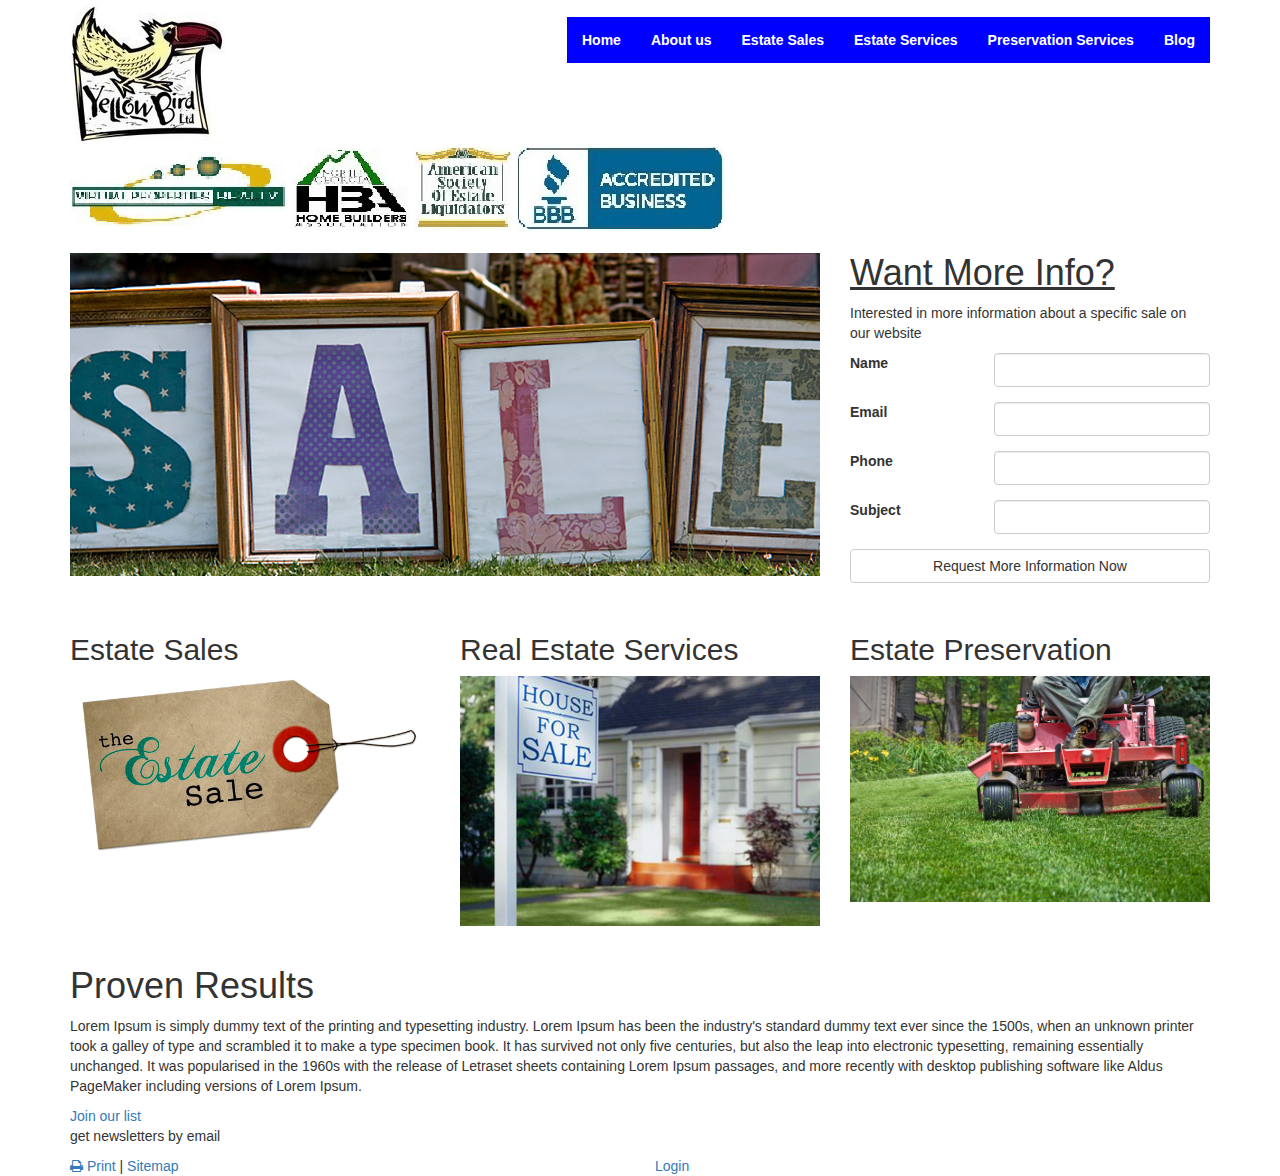
==== yellowbird/index.html @ 06b20eb2 "yellowbird's initial files added" ====
<!DOCTYPE html>
<html>
    <head>
        <title>title</title>
        <meta charset="UTF-8">
        <meta name="viewport" content="width=device-width, initial-scale=1.0">
        
        <link rel="stylesheet" href="//maxcdn.bootstrapcdn.com/font-awesome/4.3.0/css/font-awesome.min.css">
        <link rel="stylesheet" href="//maxcdn.bootstrapcdn.com/bootstrap/3.3.2/css/bootstrap.min.css">
        <script src="https://ajax.googleapis.com/ajax/libs/jquery/1.11.1/jquery.min.js"></script>
        <script src="https://maxcdn.bootstrapcdn.com/bootstrap/3.3.2/js/bootstrap.min.js"></script>
        
        <link rel="stylesheet" href="css/style.css" type="text/css"/>
       
    </head>
    <body>
        <header>
            <div class="container">
                <div class="row">
                    <div class="col-lg-2">
                        <img src="images/logo.png" alt="logo-yellowbird"/>
                    </div>
                    <div class="col-lg-10 top-menu1 ">
                        <ul class="pull-right">
                            <li><a href="#">Home</a></li>
                            <li><a href="#">About us</a></li>
                            
                            <li><a href="#">Estate Sales</a></li>
                            <li><a href="#">Estate Services</a></li>
                            <li><a href="#">Preservation Services</a></li>
                            <li><a href="#">Blog</a></li>
                        </ul>
                    </div>
                </div>
            </div>

            <div class="container">
                <div class="row ">
                    <div class="col-lg-12">
                        <img src="images/logo1.png" alt="logo1"/>
                        <img src="images/logo2.png" alt="logo2"/>
                        <img src="images/logo3.png" alt="logo3"/>
                        <img src="images/logo4.png" alt="logo4"/>
                    </div>
                </div>
            </div>
        </header>
        
        <div class="container">
            <div class="row section1">
                <div class="col-lg-8">
                    <img src="images/Sale-Mark2.jpg" alt="registration-left"/>
                </div>
                <div class="col-lg-4">
                    <h1 class="form_h1">Want More Info?</h1>
                    <p>Interested in more information about a specific sale on our website</p>
                    <form>
                        
                        <div class="form-group">
                            
                              
                          <label for="name">Name</label>
                          <input type="text" class="form-control" id="InputName" placeholder="" name="name">
                        </div>
                        
                        <div class="form-group">
                          <label for="InputEmail1">Email </label>
                          <input type="email" class="form-control" id="InputEmail1" placeholder="" name="email">
                        </div>
                        
                        <div class="form-group">
                          <label for="phone">Phone</label>
                          <input type="text" class="form-control" id="InputPhone" placeholder="" name="phone">
                        </div>
                        
                        <div class="form-group">
                          <label for="InputSubject">Subject</label>
                          <input type="text" class="form-control" id="InputSubject" placeholder="" name="subject">
                        </div>
                        
                        
                        <button type="submit" class="btn btn-default submit-form1">Request More Information Now</button>
                    </form>
                </div>
            </div>
        </div>
        
        <div class="container">
            <div class="row section2">
                <div class="col-lg-4">
                    <h2>Estate Sales</h2>
                    <img src="images/Estate-Sale-Tag.jpg" alt="estate sales"/>
                </div>
                <div class="col-lg-4">
                    <h2>Real Estate Services</h2>
                    <img src="images/For-Sale.jpg" alt="estate sales"/>
                </div>
                <div class="col-lg-4">
                    <h2>Estate Preservation</h2>
                    <img src="images/Lawn.jpg" alt="estate sales"/>
                </div>
            </div>
        </div>
        
        <div class="container">
            <div class="row section3">
                <div class="col-lg-12">
                    <h1>Proven Results</h1>
                    <p>Lorem Ipsum is simply dummy text of the printing and typesetting industry. 
                        Lorem Ipsum has been the industry's standard dummy text ever since the 1500s, 
                        when an unknown printer took a galley of type and scrambled it to make a type specimen book. 
                        It has survived not only five centuries, but also the leap into electronic typesetting, remaining essentially unchanged. 
                        It was popularised in the 1960s with the release of Letraset sheets containing Lorem Ipsum passages, 
                        and more recently with desktop publishing software like Aldus PageMaker including versions of Lorem Ipsum.</p>
                </div>
                
                <div class="col-lg-12">
                    <a href="#">Join our list</a>
                    <p>get newsletters by email</p>
                </div>
            </div>
        </div>
        
        <footer>
            <div class="container">
                <div class="row">
                    <div class="col-lg-6">
                        <a href="#"><i class="fa fa-print"></i> Print</a> | <a href="#">Sitemap</a>
                    </div>
                    
                    <div class="col-lg-6">
                        <a href="#">Login</a>
                    </div>
                </div>
            </div>
        </footer>
    </body>
</html>
---- yellowbird/css/style.css ----
.top-menu1{
    padding-top: 20px;
}

.top-menu1 ul{  
  display: inline-flex;
  list-style: outside none none;
  padding-top: 10px;
}

.top-menu1 ul li a{  
    padding: 15px;
    background: blue;
    font-weight: bold;
    color: #fff;
}

.top-menu1 ul li a:hover{  
    color: #000;
    background: #fff;
    text-decoration: none;
}

.section1{
    padding-top: 20px;
}

.section1 img{
    width:100%;
}

label{
    float:left;
    width:40%;
}

.form-control{
    width:60%;
}

.form_h1{
   margin-top: 0px; 
   text-decoration: underline;
}

.submit-form1{
    width:100%;
}

.section2{
    padding-top: 30px;
}

.section2 img{
    width:100%;
}

.section3{
    padding-top: 20px;         
}
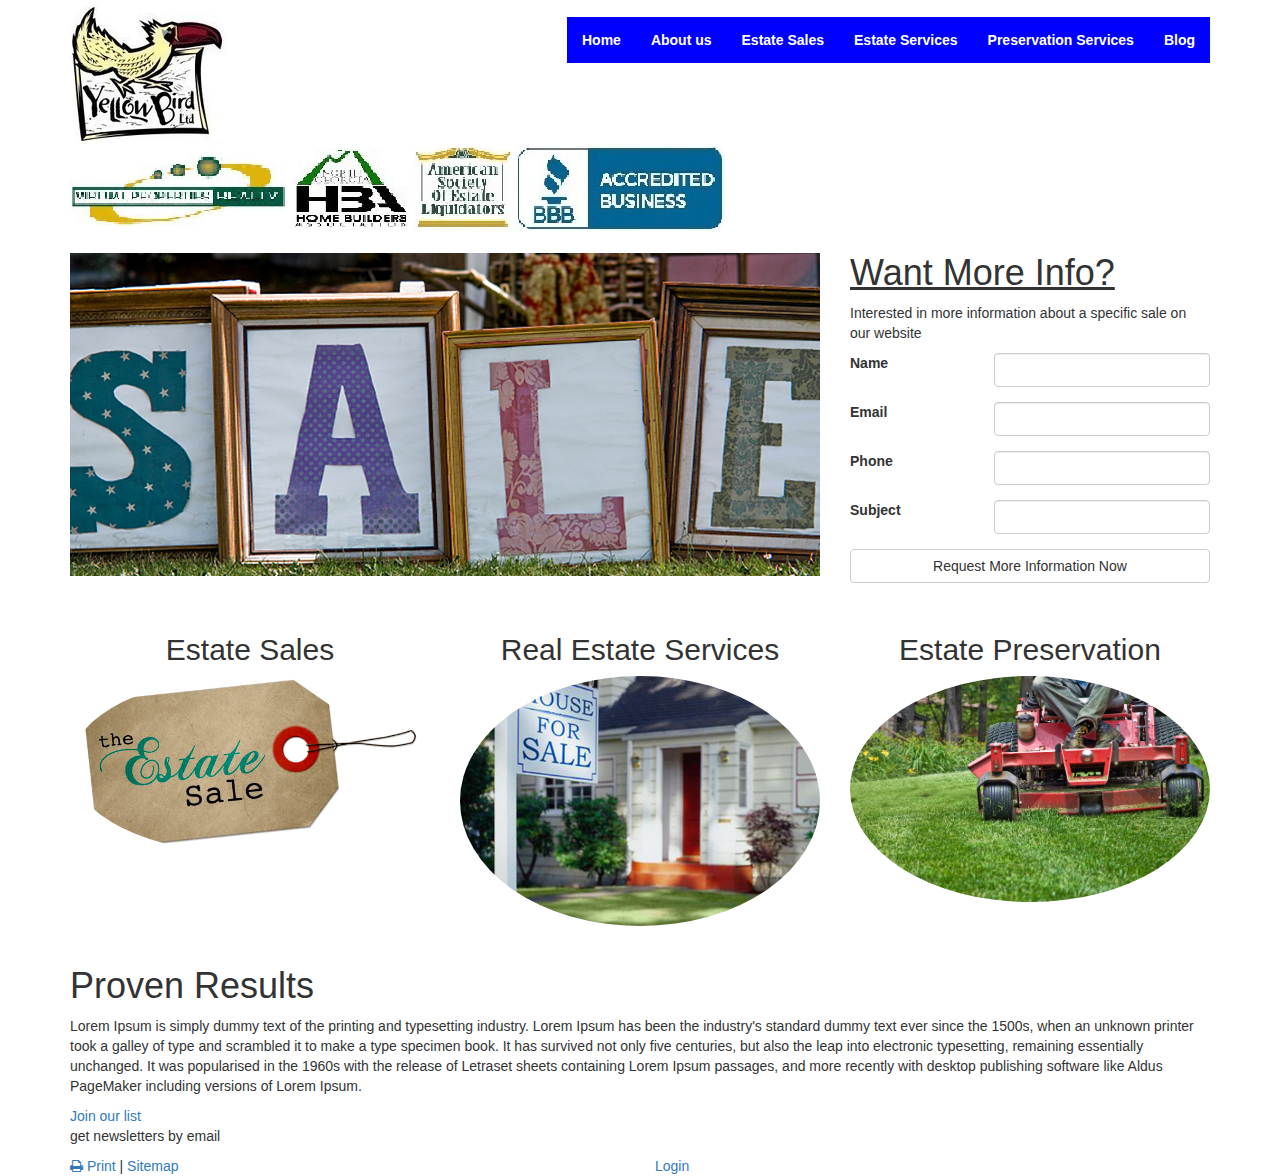
==== commit 5f9d228d: "text centered" ====
--- a/yellowbird/index.html
+++ b/yellowbird/index.html
@@ -88,15 +88,15 @@
         <div class="container">
             <div class="row section2">
                 <div class="col-lg-4">
-                    <h2>Estate Sales</h2>
+                    <h2 class="text-center">Estate Sales</h2>
                     <img src="images/Estate-Sale-Tag.jpg" alt="estate sales"/>
                 </div>
                 <div class="col-lg-4">
-                    <h2>Real Estate Services</h2>
+                    <h2 class="text-center">Real Estate Services</h2>
                     <img src="images/For-Sale.jpg" alt="estate sales"/>
                 </div>
                 <div class="col-lg-4">
-                    <h2>Estate Preservation</h2>
+                    <h2 class="text-center">Estate Preservation</h2>
                     <img src="images/Lawn.jpg" alt="estate sales"/>
                 </div>
             </div>
--- a/yellowbird/css/style.css
+++ b/yellowbird/css/style.css
@@ -53,6 +53,7 @@
 
 .section2 img{
     width:100%;
+    border-radius:50%;
 }
 
 .section3{
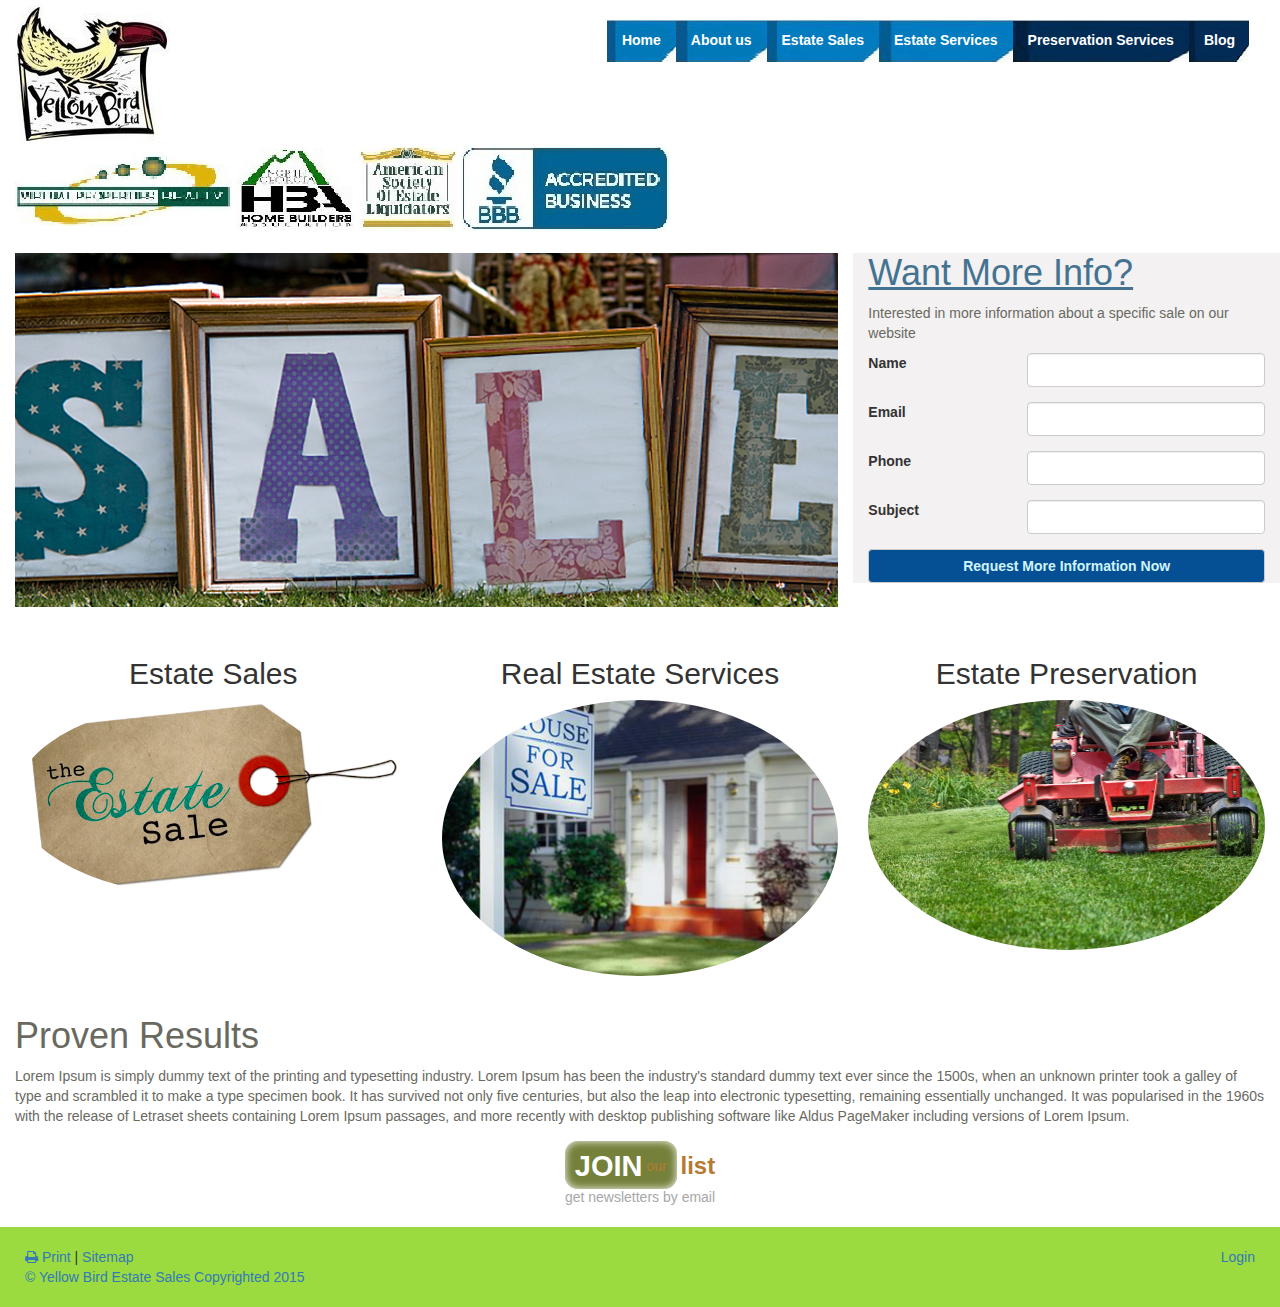
==== commit b8679256: "menu bar added." ====
--- a/yellowbird/index.html
+++ b/yellowbird/index.html
@@ -15,28 +15,53 @@
     </head>
     <body>
         <header>
-            <div class="container">
+            <div class="container-fluid">
+              
                 <div class="row">
-                    <div class="col-lg-2">
+                    <div class="col-lg-2 col-md-2 col-sm-2">
                         <img src="images/logo.png" alt="logo-yellowbird"/>
                     </div>
-                    <div class="col-lg-10 top-menu1 ">
-                        <ul class="pull-right">
-                            <li><a href="#">Home</a></li>
-                            <li><a href="#">About us</a></li>
-                            
-                            <li><a href="#">Estate Sales</a></li>
-                            <li><a href="#">Estate Services</a></li>
-                            <li><a href="#">Preservation Services</a></li>
-                            <li><a href="#">Blog</a></li>
-                        </ul>
+                  
+                    <div class="col-lg-10 col-nd-10 col-sm-10 top-menu1">
+                        
+                        <nav class="navbar navbar-default">
+                            <div class="container-fluid">
+                              <!-- Brand and toggle get grouped for better mobile display -->
+                              <div class="navbar-header">
+                                <button type="button" class="navbar-toggle collapsed" data-toggle="collapse" data-target="#bs-example-navbar-collapse-1">
+                                  <span class="sr-only">Toggle navigation</span>
+                                  <span class="icon-bar"></span>
+                                  <span class="icon-bar"></span>
+                                  <span class="icon-bar"></span>
+                                </button>
+                                
+                              </div>
+
+                              <!-- Collect the nav links, forms, and other content for toggling -->
+                              <div class="collapse navbar-collapse" id="bs-example-navbar-collapse-1">
+                                
+                                
+                                <ul class="nav navbar-nav navbar-right">
+                                    <li><a href="#">Home</a></li>
+                                    <li><a href="#">About us</a></li>
+
+                                    <li><a href="#">Estate Sales</a></li>
+                                    <li><a href="#">Estate Services</a></li>
+                                    <li><a href="#">Preservation Services</a></li>
+                                    <li><a href="#">Blog</a></li>
+                                  
+                                </ul>
+                              </div><!-- /.navbar-collapse -->
+                            </div><!-- /.container-fluid -->
+                        </nav>
+                       
                     </div>
                 </div>
             </div>
 
-            <div class="container">
+            <div class="container-fluid">
                 <div class="row ">
-                    <div class="col-lg-12">
+                    <div class="col-lg-12 col-md-12 col-sm-12">
                         <img src="images/logo1.png" alt="logo1"/>
                         <img src="images/logo2.png" alt="logo2"/>
                         <img src="images/logo3.png" alt="logo3"/>
@@ -46,19 +71,18 @@
             </div>
         </header>
         
-        <div class="container">
+        <div class="container-fluid">
             <div class="row section1">
-                <div class="col-lg-8">
+                <div class="col-lg-8 col-md-8 col-sm-8">
                     <img src="images/Sale-Mark2.jpg" alt="registration-left"/>
                 </div>
-                <div class="col-lg-4">
+                <div class="col-lg-4 col-md-4 col-sm-4 form-part">
                     <h1 class="form_h1">Want More Info?</h1>
                     <p>Interested in more information about a specific sale on our website</p>
                     <form>
                         
                         <div class="form-group">
-                            
-                              
+                        
                           <label for="name">Name</label>
                           <input type="text" class="form-control" id="InputName" placeholder="" name="name">
                         </div>
@@ -78,33 +102,32 @@
                           <input type="text" class="form-control" id="InputSubject" placeholder="" name="subject">
                         </div>
                         
-                        
                         <button type="submit" class="btn btn-default submit-form1">Request More Information Now</button>
                     </form>
                 </div>
             </div>
         </div>
         
-        <div class="container">
+        <div class="container-fluid">
             <div class="row section2">
-                <div class="col-lg-4">
+                <div class="col-lg-4 col-md-4 col-sm-4">
                     <h2 class="text-center">Estate Sales</h2>
                     <img src="images/Estate-Sale-Tag.jpg" alt="estate sales"/>
                 </div>
-                <div class="col-lg-4">
+                <div class="col-lg-4 col-md-4 col-sm-4">
                     <h2 class="text-center">Real Estate Services</h2>
                     <img src="images/For-Sale.jpg" alt="estate sales"/>
                 </div>
-                <div class="col-lg-4">
+                <div class="col-lg-4 col-md-4 col-sm-4">
                     <h2 class="text-center">Estate Preservation</h2>
                     <img src="images/Lawn.jpg" alt="estate sales"/>
                 </div>
             </div>
         </div>
         
-        <div class="container">
+        <div class="container-fluid">
             <div class="row section3">
-                <div class="col-lg-12">
+                <div class="col-lg-12 col-md-12 col-sm-12">
                     <h1>Proven Results</h1>
                     <p>Lorem Ipsum is simply dummy text of the printing and typesetting industry. 
                         Lorem Ipsum has been the industry's standard dummy text ever since the 1500s, 
@@ -114,21 +137,26 @@
                         and more recently with desktop publishing software like Aldus PageMaker including versions of Lorem Ipsum.</p>
                 </div>
                 
-                <div class="col-lg-12">
-                    <a href="#">Join our list</a>
-                    <p>get newsletters by email</p>
+                <div class="col-lg-12 col-md-12 col-sm-12 text-center button_part">
+                    <a href="#">
+                        <span class="button_part1">
+                            <span class="button_part1_1">JOIN</span><span class="button_part1_2"> our</span></span>
+                        <span class="button_part1_3">list</span></a>
+                    <p class="button1_note">get newsletters by email</p>
                 </div>
             </div>
         </div>
         
         <footer>
-            <div class="container">
+            <div class="container-fluid">
                 <div class="row">
-                    <div class="col-lg-6">
+                    <div class="col-lg-6 col-md-6 col-sm-6">
                         <a href="#"><i class="fa fa-print"></i> Print</a> | <a href="#">Sitemap</a>
+                        <br/>
+                        <p>&COPY; Yellow Bird Estate Sales Copyrighted 2015</p>
                     </div>
                     
-                    <div class="col-lg-6">
+                    <div class="col-lg-6 col-md-6 col-sm-6 text-right">
                         <a href="#">Login</a>
                     </div>
                 </div>
--- a/yellowbird/css/style.css
+++ b/yellowbird/css/style.css
@@ -5,14 +5,36 @@
 .top-menu1 ul{  
   display: inline-flex;
   list-style: outside none none;
-  padding-top: 10px;
-}
-
-.top-menu1 ul li a{  
-    padding: 15px;
-    background: blue;
+  
+}
+
+.top-menu1 ul li a{    
     font-weight: bold;
     color: #fff;
+}
+
+.top-menu1 ul li:nth-child(1) a{    
+    background: url(../images/about-menu.jpg) no-repeat;
+}
+
+.top-menu1 ul li:nth-child(2) a{    
+    background: url(../images/about-menu2.jpg) no-repeat;
+}
+
+.top-menu1 ul li:nth-child(3) a{    
+    background: url(../images/estete-sales-menu.jpg) no-repeat;
+}
+
+.top-menu1 ul li:nth-child(4) a{    
+    background: url(../images/estete-services-menu.jpg) no-repeat;
+}
+
+.top-menu1 ul li:nth-child(5) a{    
+    background: url(../images/preservation-menu.jpg) no-repeat;
+}
+
+.top-menu1 ul li:nth-child(6) a{    
+    background: url(../images/blog-menu.jpg) no-repeat;
 }
 
 .top-menu1 ul li a:hover{  
@@ -21,6 +43,20 @@
     text-decoration: none;
 }
 
+.navbar-default{
+    border:none;
+    background: transparent;
+}
+
+.navbar-default .navbar-nav > li > a {
+  color: #fff;
+}
+
+.navbar-nav > li > a {
+  padding-bottom: 15px;
+  padding-top: 10px;
+}
+
 .section1{
     padding-top: 20px;
 }
@@ -38,13 +74,21 @@
     width:60%;
 }
 
+.form-part{
+    background: #f3f1f2;
+}
+
 .form_h1{
    margin-top: 0px; 
    text-decoration: underline;
+   color:#447391;
 }
 
 .submit-form1{
     width:100%;
+    background: #055094;
+    color:#cff4fa;
+    font-weight: bold;
 }
 
 .section2{
@@ -58,4 +102,112 @@
 
 .section3{
     padding-top: 20px;         
+}
+
+.section3 h1,p{
+    color:#69695f;
+}
+
+.section3 a:hover{
+    text-decoration: none;
+}
+
+.button_part{
+    padding: 10px 0;
+}
+
+.button_part a:hover{
+    text-decoration: none;
+}
+
+.button_part1{
+   border-radius: 13px;
+   padding:16px 10px;
+   background: #75803b;  
+   box-shadow: inset 0px 0px 9px 0px #fff;
+}
+
+
+.button_part1_1 {
+  color: #fff;
+  font-size: 29px;
+  font-weight: bold;
+  vertical-align: middle;
+  
+}
+
+.button_part1_2{
+   color:#b67a31; 
+   vertical-align: middle;
+}
+
+.button_part1_3{
+   color:#b67a31; 
+   vertical-align: middle;
+   font-weight: bold;
+   font-size: 24px;
+}
+
+.button1_note{
+    color:#a7a7a7;
+}
+
+footer{
+    background: #9bdb3f;
+    padding:20px 10px 10px;
+}
+
+footer p{
+    color:#337ab7;
+}
+
+.more-info{
+  padding: 30px 0;  
+}
+
+.more-info-btn {
+  background: none repeat scroll 0 0 #80aeec;
+  border-radius: 54%;
+  font-size: 17px;
+  font-weight: bold;
+  margin: 0 auto;
+  padding: 7px 40px;
+  width: 172px;
+  box-shadow: inset 0px 0px 9px 0px #fff;
+}
+
+.more-info-btn a{
+    color: #000;
+}
+
+.more-info-btn a:hover{
+    text-decoration: none;
+}
+
+.team_img{
+    padding-bottom: 10px;
+}
+
+.team_detals p{
+    margin:0;
+}
+
+.sales-img1{
+    padding-top: 100px;
+}
+
+.sales-img2{
+    padding-top: 30px;
+}
+
+@media screen and (max-width: 800px) {
+    .top-menu1 ul li a{    
+        font-size:11px;
+    }
+}
+
+@media screen and (max-width: 360px) {
+    .top-menu1 ul{  
+        display: inline;       
+    }
 }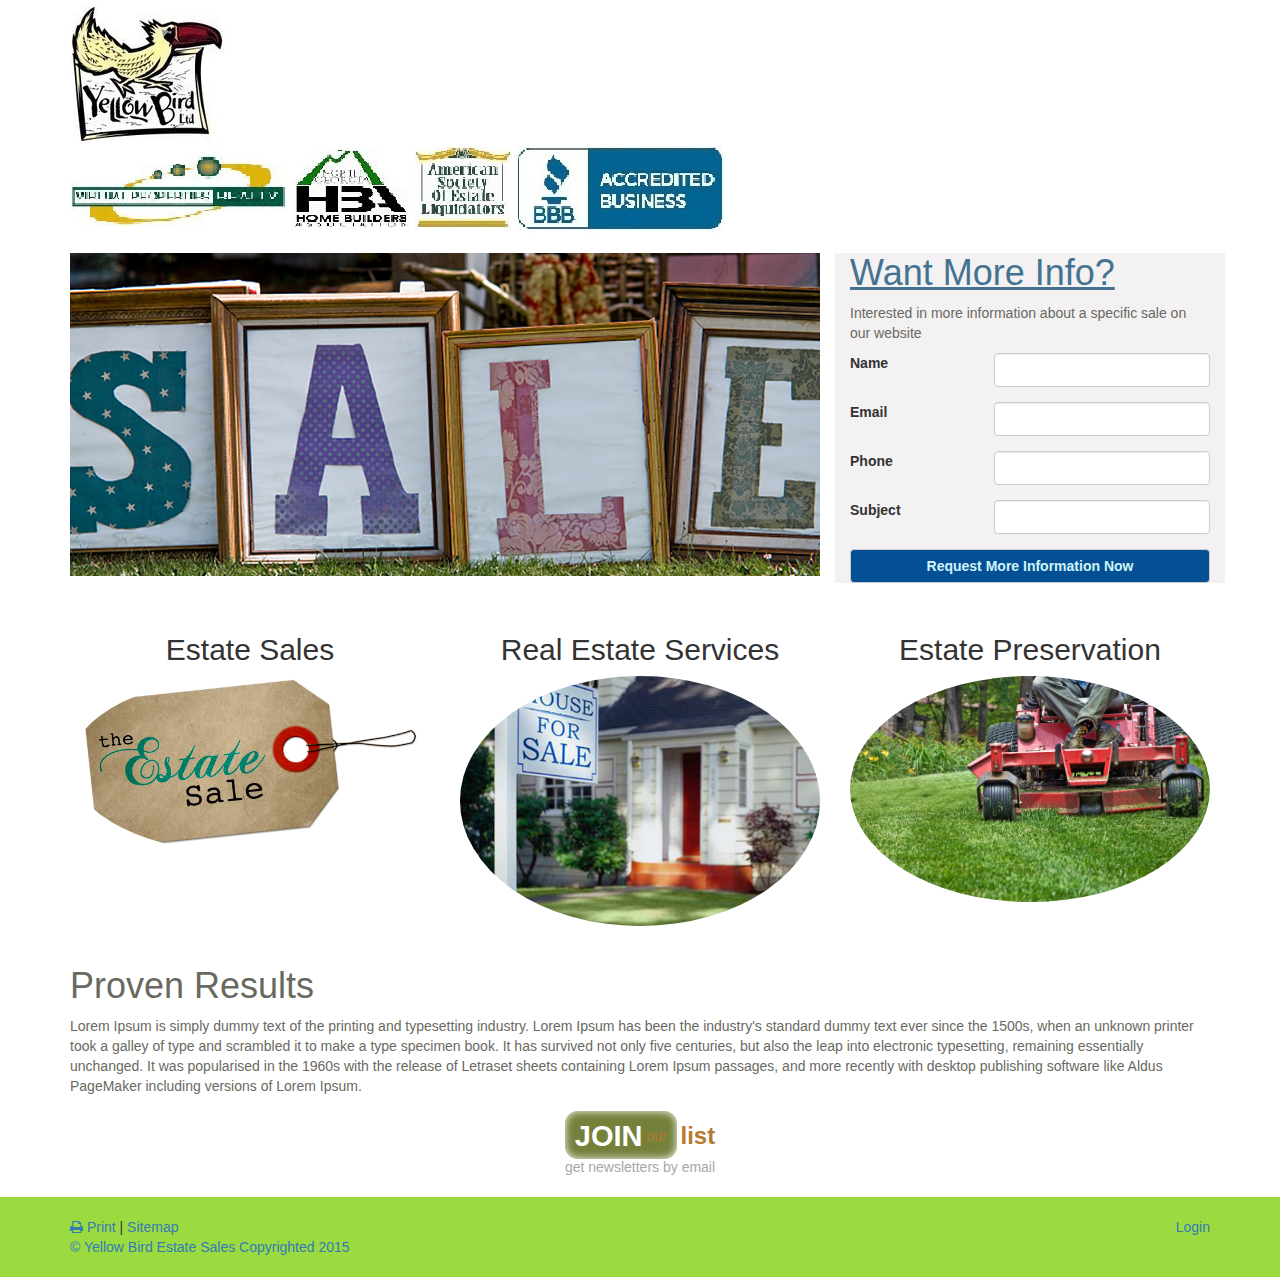
==== commit 105d74df: "home page completed." ====
--- a/yellowbird/index.html
+++ b/yellowbird/index.html
@@ -15,53 +15,28 @@
     </head>
     <body>
         <header>
-            <div class="container-fluid">
-              
+            <div class="container">
                 <div class="row">
-                    <div class="col-lg-2 col-md-2 col-sm-2">
+                    <div class="col-lg-2">
                         <img src="images/logo.png" alt="logo-yellowbird"/>
                     </div>
-                  
-                    <div class="col-lg-10 col-nd-10 col-sm-10 top-menu1">
-                        
-                        <nav class="navbar navbar-default">
-                            <div class="container-fluid">
-                              <!-- Brand and toggle get grouped for better mobile display -->
-                              <div class="navbar-header">
-                                <button type="button" class="navbar-toggle collapsed" data-toggle="collapse" data-target="#bs-example-navbar-collapse-1">
-                                  <span class="sr-only">Toggle navigation</span>
-                                  <span class="icon-bar"></span>
-                                  <span class="icon-bar"></span>
-                                  <span class="icon-bar"></span>
-                                </button>
-                                
-                              </div>
-
-                              <!-- Collect the nav links, forms, and other content for toggling -->
-                              <div class="collapse navbar-collapse" id="bs-example-navbar-collapse-1">
-                                
-                                
-                                <ul class="nav navbar-nav navbar-right">
-                                    <li><a href="#">Home</a></li>
-                                    <li><a href="#">About us</a></li>
-
-                                    <li><a href="#">Estate Sales</a></li>
-                                    <li><a href="#">Estate Services</a></li>
-                                    <li><a href="#">Preservation Services</a></li>
-                                    <li><a href="#">Blog</a></li>
-                                  
-                                </ul>
-                              </div><!-- /.navbar-collapse -->
-                            </div><!-- /.container-fluid -->
-                        </nav>
-                       
+                    <div class="col-lg-10 top-menu1 ">
+                        <ul class="pull-right">
+                            <li><a href="#">Home</a></li>
+                            <li><a href="#">About us</a></li>
+                            
+                            <li><a href="#">Estate Sales</a></li>
+                            <li><a href="#">Estate Services</a></li>
+                            <li><a href="#">Preservation Services</a></li>
+                            <li><a href="#">Blog</a></li>
+                        </ul>
                     </div>
                 </div>
             </div>
 
-            <div class="container-fluid">
+            <div class="container">
                 <div class="row ">
-                    <div class="col-lg-12 col-md-12 col-sm-12">
+                    <div class="col-lg-12">
                         <img src="images/logo1.png" alt="logo1"/>
                         <img src="images/logo2.png" alt="logo2"/>
                         <img src="images/logo3.png" alt="logo3"/>
@@ -71,12 +46,12 @@
             </div>
         </header>
         
-        <div class="container-fluid">
+        <div class="container">
             <div class="row section1">
-                <div class="col-lg-8 col-md-8 col-sm-8">
+                <div class="col-lg-8">
                     <img src="images/Sale-Mark2.jpg" alt="registration-left"/>
                 </div>
-                <div class="col-lg-4 col-md-4 col-sm-4 form-part">
+                <div class="col-lg-4 form-part">
                     <h1 class="form_h1">Want More Info?</h1>
                     <p>Interested in more information about a specific sale on our website</p>
                     <form>
@@ -108,26 +83,26 @@
             </div>
         </div>
         
-        <div class="container-fluid">
+        <div class="container">
             <div class="row section2">
-                <div class="col-lg-4 col-md-4 col-sm-4">
+                <div class="col-lg-4">
                     <h2 class="text-center">Estate Sales</h2>
                     <img src="images/Estate-Sale-Tag.jpg" alt="estate sales"/>
                 </div>
-                <div class="col-lg-4 col-md-4 col-sm-4">
+                <div class="col-lg-4">
                     <h2 class="text-center">Real Estate Services</h2>
                     <img src="images/For-Sale.jpg" alt="estate sales"/>
                 </div>
-                <div class="col-lg-4 col-md-4 col-sm-4">
+                <div class="col-lg-4">
                     <h2 class="text-center">Estate Preservation</h2>
                     <img src="images/Lawn.jpg" alt="estate sales"/>
                 </div>
             </div>
         </div>
         
-        <div class="container-fluid">
+        <div class="container">
             <div class="row section3">
-                <div class="col-lg-12 col-md-12 col-sm-12">
+                <div class="col-lg-12">
                     <h1>Proven Results</h1>
                     <p>Lorem Ipsum is simply dummy text of the printing and typesetting industry. 
                         Lorem Ipsum has been the industry's standard dummy text ever since the 1500s, 
@@ -137,7 +112,7 @@
                         and more recently with desktop publishing software like Aldus PageMaker including versions of Lorem Ipsum.</p>
                 </div>
                 
-                <div class="col-lg-12 col-md-12 col-sm-12 text-center button_part">
+                <div class="col-lg-12 text-center button_part">
                     <a href="#">
                         <span class="button_part1">
                             <span class="button_part1_1">JOIN</span><span class="button_part1_2"> our</span></span>
@@ -148,15 +123,15 @@
         </div>
         
         <footer>
-            <div class="container-fluid">
+            <div class="container">
                 <div class="row">
-                    <div class="col-lg-6 col-md-6 col-sm-6">
+                    <div class="col-lg-6">
                         <a href="#"><i class="fa fa-print"></i> Print</a> | <a href="#">Sitemap</a>
                         <br/>
                         <p>&COPY; Yellow Bird Estate Sales Copyrighted 2015</p>
                     </div>
                     
-                    <div class="col-lg-6 col-md-6 col-sm-6 text-right">
+                    <div class="col-lg-6 text-right">
                         <a href="#">Login</a>
                     </div>
                 </div>
--- a/yellowbird/css/style.css
+++ b/yellowbird/css/style.css
@@ -5,56 +5,20 @@
 .top-menu1 ul{  
   display: inline-flex;
   list-style: outside none none;
-  
+  padding-top: 10px;
 }
 
-.top-menu1 ul li a{    
+.top-menu1 ul li a{  
+    padding: 15px;
+    background: url(../images/menu2.jpg) no-repeat;
     font-weight: bold;
     color: #fff;
-}
-
-.top-menu1 ul li:nth-child(1) a{    
-    background: url(../images/about-menu.jpg) no-repeat;
-}
-
-.top-menu1 ul li:nth-child(2) a{    
-    background: url(../images/about-menu2.jpg) no-repeat;
-}
-
-.top-menu1 ul li:nth-child(3) a{    
-    background: url(../images/estete-sales-menu.jpg) no-repeat;
-}
-
-.top-menu1 ul li:nth-child(4) a{    
-    background: url(../images/estete-services-menu.jpg) no-repeat;
-}
-
-.top-menu1 ul li:nth-child(5) a{    
-    background: url(../images/preservation-menu.jpg) no-repeat;
-}
-
-.top-menu1 ul li:nth-child(6) a{    
-    background: url(../images/blog-menu.jpg) no-repeat;
 }
 
 .top-menu1 ul li a:hover{  
     color: #000;
     background: #fff;
     text-decoration: none;
-}
-
-.navbar-default{
-    border:none;
-    background: transparent;
-}
-
-.navbar-default .navbar-nav > li > a {
-  color: #fff;
-}
-
-.navbar-nav > li > a {
-  padding-bottom: 15px;
-  padding-top: 10px;
 }
 
 .section1{
@@ -116,17 +80,12 @@
     padding: 10px 0;
 }
 
-.button_part a:hover{
-    text-decoration: none;
-}
-
 .button_part1{
    border-radius: 13px;
    padding:16px 10px;
    background: #75803b;  
    box-shadow: inset 0px 0px 9px 0px #fff;
 }
-
 
 .button_part1_1 {
   color: #fff;
@@ -159,55 +118,4 @@
 
 footer p{
     color:#337ab7;
-}
-
-.more-info{
-  padding: 30px 0;  
-}
-
-.more-info-btn {
-  background: none repeat scroll 0 0 #80aeec;
-  border-radius: 54%;
-  font-size: 17px;
-  font-weight: bold;
-  margin: 0 auto;
-  padding: 7px 40px;
-  width: 172px;
-  box-shadow: inset 0px 0px 9px 0px #fff;
-}
-
-.more-info-btn a{
-    color: #000;
-}
-
-.more-info-btn a:hover{
-    text-decoration: none;
-}
-
-.team_img{
-    padding-bottom: 10px;
-}
-
-.team_detals p{
-    margin:0;
-}
-
-.sales-img1{
-    padding-top: 100px;
-}
-
-.sales-img2{
-    padding-top: 30px;
-}
-
-@media screen and (max-width: 800px) {
-    .top-menu1 ul li a{    
-        font-size:11px;
-    }
-}
-
-@media screen and (max-width: 360px) {
-    .top-menu1 ul{  
-        display: inline;       
-    }
 }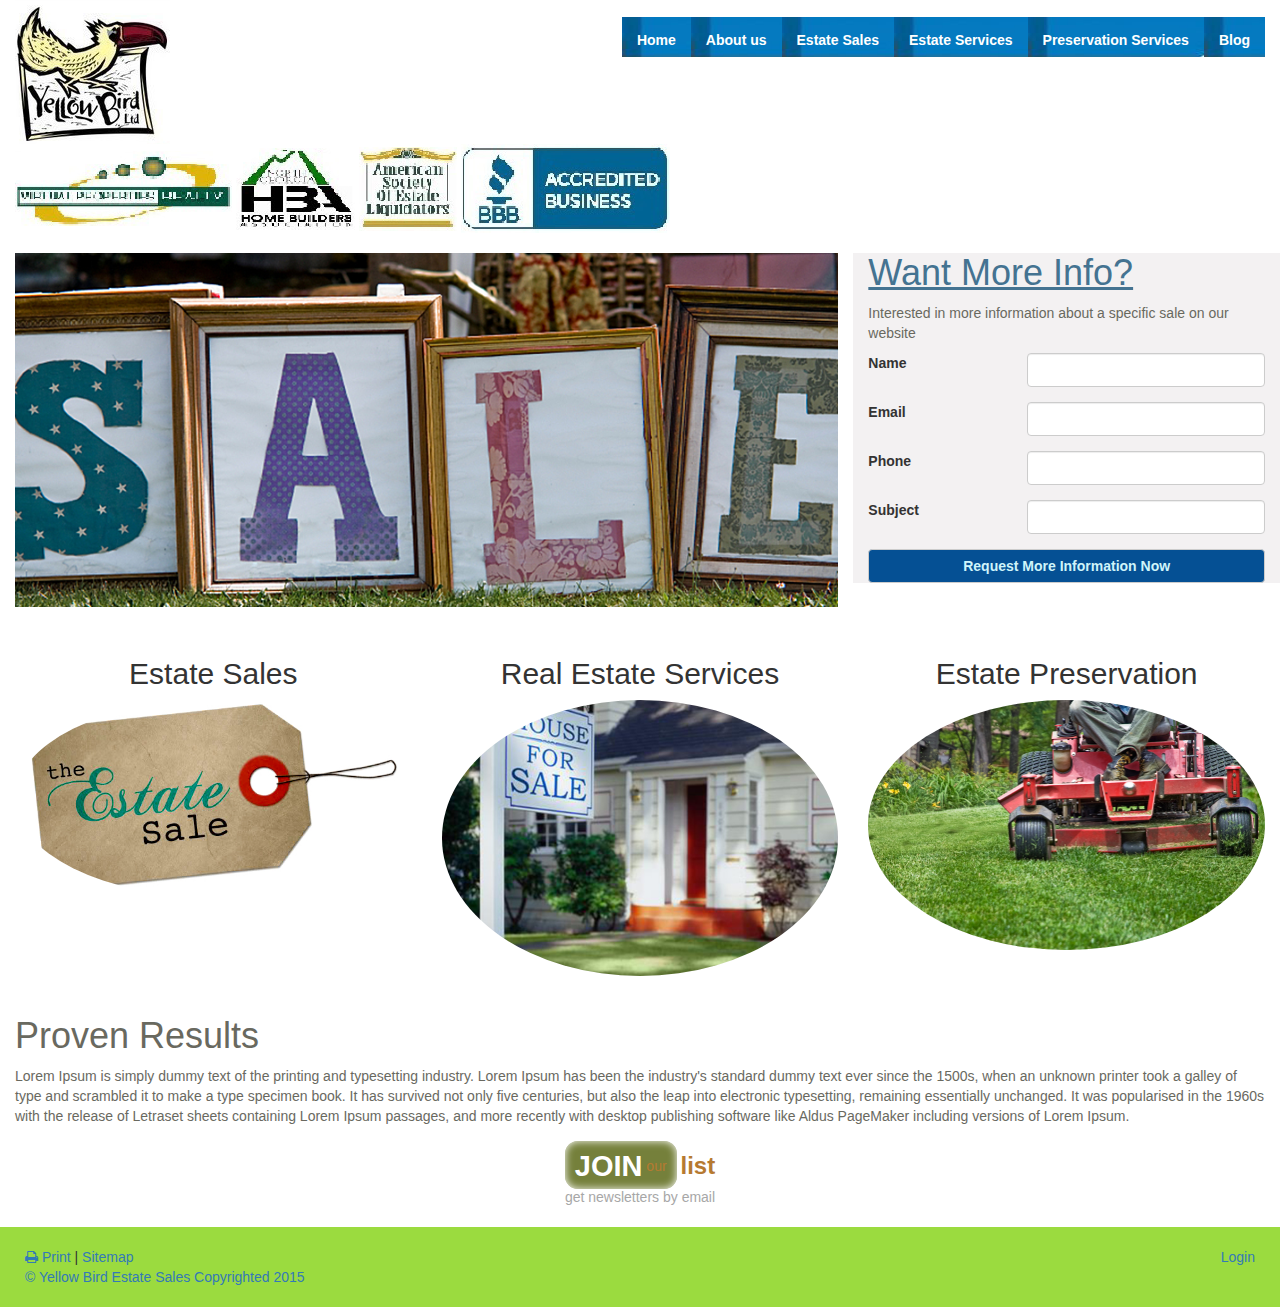
==== commit d78f22ca: "home page completed." ====
--- a/yellowbird/index.html
+++ b/yellowbird/index.html
@@ -15,12 +15,13 @@
     </head>
     <body>
         <header>
-            <div class="container">
+            <div class="container-fluid">
                 <div class="row">
-                    <div class="col-lg-2">
+                    <div class="col-lg-2 col-md-2 col-sm-2">
                         <img src="images/logo.png" alt="logo-yellowbird"/>
                     </div>
-                    <div class="col-lg-10 top-menu1 ">
+                    <div class="col-lg-10 col-nd-10 col-sm-10 top-menu1">
+                        
                         <ul class="pull-right">
                             <li><a href="#">Home</a></li>
                             <li><a href="#">About us</a></li>
@@ -34,9 +35,9 @@
                 </div>
             </div>
 
-            <div class="container">
+            <div class="container-fluid">
                 <div class="row ">
-                    <div class="col-lg-12">
+                    <div class="col-lg-12 col-md-12 col-sm-12">
                         <img src="images/logo1.png" alt="logo1"/>
                         <img src="images/logo2.png" alt="logo2"/>
                         <img src="images/logo3.png" alt="logo3"/>
@@ -46,12 +47,12 @@
             </div>
         </header>
         
-        <div class="container">
+        <div class="container-fluid">
             <div class="row section1">
-                <div class="col-lg-8">
+                <div class="col-lg-8 col-md-8 col-sm-8">
                     <img src="images/Sale-Mark2.jpg" alt="registration-left"/>
                 </div>
-                <div class="col-lg-4 form-part">
+                <div class="col-lg-4 col-md-4 col-sm-4 form-part">
                     <h1 class="form_h1">Want More Info?</h1>
                     <p>Interested in more information about a specific sale on our website</p>
                     <form>
@@ -83,26 +84,26 @@
             </div>
         </div>
         
-        <div class="container">
+        <div class="container-fluid">
             <div class="row section2">
-                <div class="col-lg-4">
+                <div class="col-lg-4 col-md-4 col-sm-4">
                     <h2 class="text-center">Estate Sales</h2>
                     <img src="images/Estate-Sale-Tag.jpg" alt="estate sales"/>
                 </div>
-                <div class="col-lg-4">
+                <div class="col-lg-4 col-md-4 col-sm-4">
                     <h2 class="text-center">Real Estate Services</h2>
                     <img src="images/For-Sale.jpg" alt="estate sales"/>
                 </div>
-                <div class="col-lg-4">
+                <div class="col-lg-4 col-md-4 col-sm-4">
                     <h2 class="text-center">Estate Preservation</h2>
                     <img src="images/Lawn.jpg" alt="estate sales"/>
                 </div>
             </div>
         </div>
         
-        <div class="container">
+        <div class="container-fluid">
             <div class="row section3">
-                <div class="col-lg-12">
+                <div class="col-lg-12 col-md-12 col-sm-12">
                     <h1>Proven Results</h1>
                     <p>Lorem Ipsum is simply dummy text of the printing and typesetting industry. 
                         Lorem Ipsum has been the industry's standard dummy text ever since the 1500s, 
@@ -112,7 +113,7 @@
                         and more recently with desktop publishing software like Aldus PageMaker including versions of Lorem Ipsum.</p>
                 </div>
                 
-                <div class="col-lg-12 text-center button_part">
+                <div class="col-lg-12 col-md-12 col-sm-12 text-center button_part">
                     <a href="#">
                         <span class="button_part1">
                             <span class="button_part1_1">JOIN</span><span class="button_part1_2"> our</span></span>
@@ -123,15 +124,15 @@
         </div>
         
         <footer>
-            <div class="container">
+            <div class="container-fluid">
                 <div class="row">
-                    <div class="col-lg-6">
+                    <div class="col-lg-6 col-md-6 col-sm-6">
                         <a href="#"><i class="fa fa-print"></i> Print</a> | <a href="#">Sitemap</a>
                         <br/>
                         <p>&COPY; Yellow Bird Estate Sales Copyrighted 2015</p>
                     </div>
                     
-                    <div class="col-lg-6 text-right">
+                    <div class="col-lg-6 col-md-6 col-sm-6 text-right">
                         <a href="#">Login</a>
                     </div>
                 </div>
--- a/yellowbird/css/style.css
+++ b/yellowbird/css/style.css
@@ -80,12 +80,18 @@
     padding: 10px 0;
 }
 
+.button_part a:hover{
+    text-decoration: none;
+}
+
 .button_part1{
    border-radius: 13px;
    padding:16px 10px;
    background: #75803b;  
    box-shadow: inset 0px 0px 9px 0px #fff;
 }
+
+
 
 .button_part1_1 {
   color: #fff;
@@ -118,4 +124,9 @@
 
 footer p{
     color:#337ab7;
+}
+
+.more-info-btn{
+    padding:20px;
+    background: #80aeec;
 }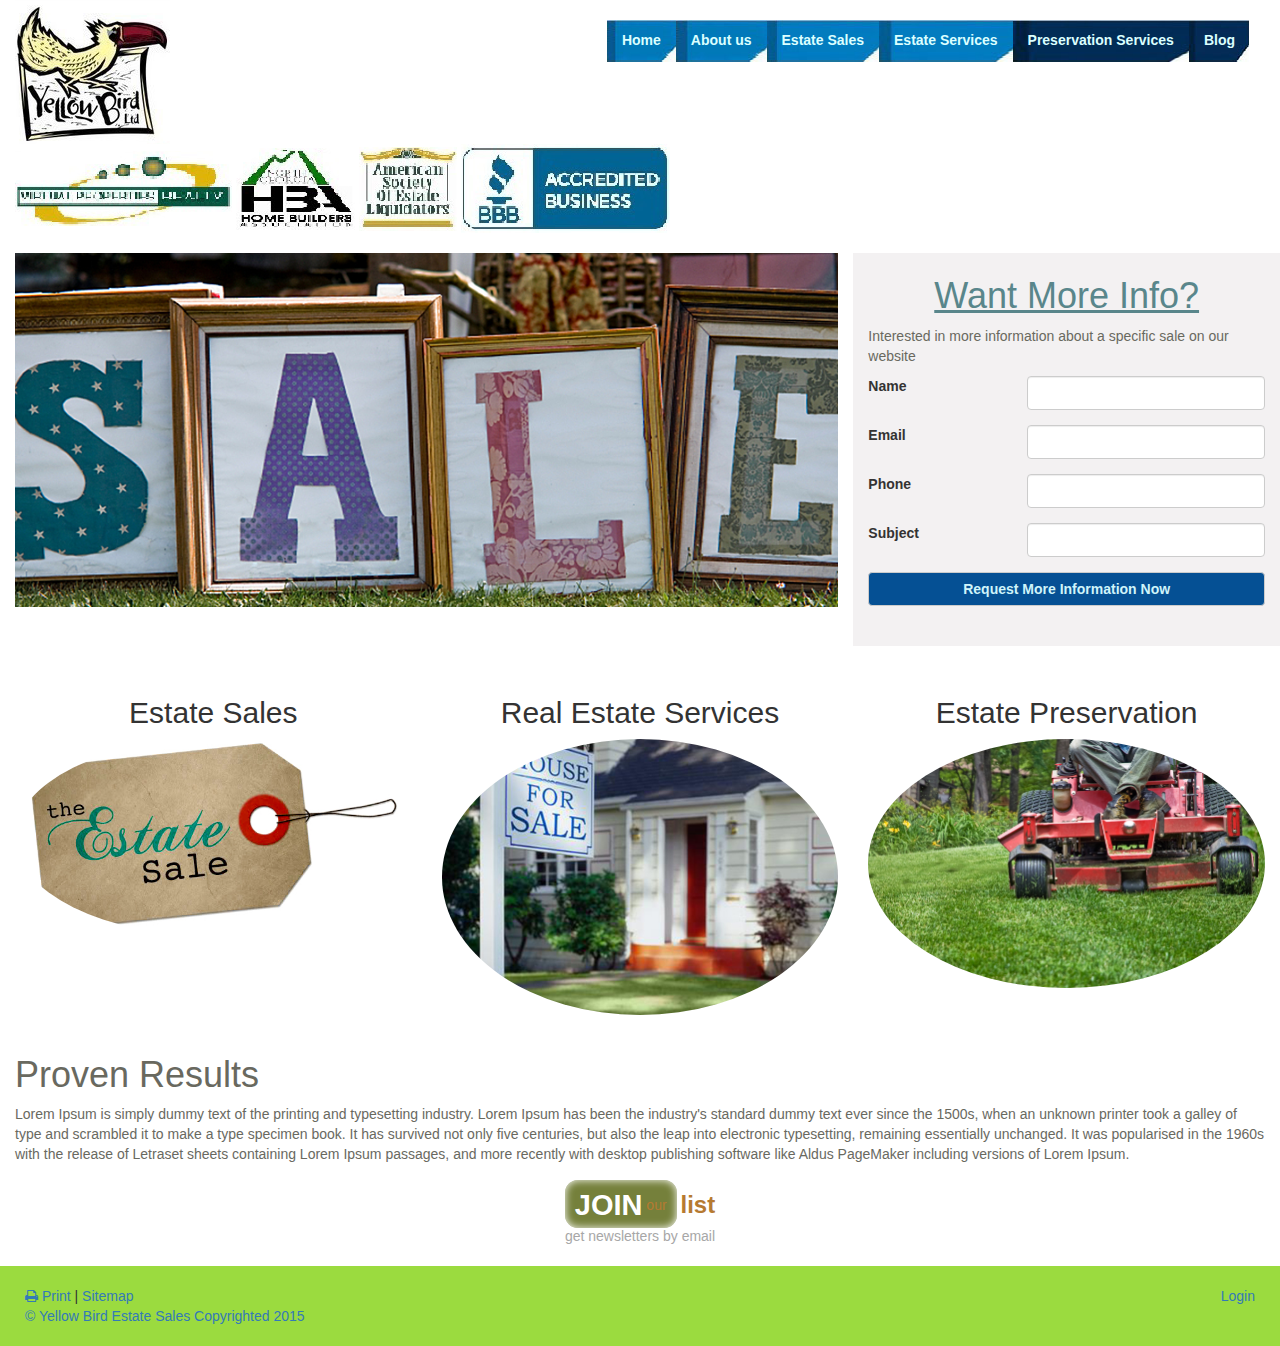
==== commit b8955190: "home link updated." ====
--- a/yellowbird/index.html
+++ b/yellowbird/index.html
@@ -16,21 +16,45 @@
     <body>
         <header>
             <div class="container-fluid">
+              
                 <div class="row">
                     <div class="col-lg-2 col-md-2 col-sm-2">
                         <img src="images/logo.png" alt="logo-yellowbird"/>
                     </div>
+                  
                     <div class="col-lg-10 col-nd-10 col-sm-10 top-menu1">
                         
-                        <ul class="pull-right">
-                            <li><a href="#">Home</a></li>
-                            <li><a href="#">About us</a></li>
-                            
-                            <li><a href="#">Estate Sales</a></li>
-                            <li><a href="#">Estate Services</a></li>
-                            <li><a href="#">Preservation Services</a></li>
-                            <li><a href="#">Blog</a></li>
-                        </ul>
+                        <nav class="navbar navbar-default">
+                            <div class="container-fluid">
+                              <!-- Brand and toggle get grouped for better mobile display -->
+                              <div class="navbar-header">
+                                <button type="button" class="navbar-toggle collapsed" data-toggle="collapse" data-target="#bs-example-navbar-collapse-1">
+                                  <span class="sr-only">Toggle navigation</span>
+                                  <span class="icon-bar"></span>
+                                  <span class="icon-bar"></span>
+                                  <span class="icon-bar"></span>
+                                </button>
+                                
+                              </div>
+
+                              <!-- Collect the nav links, forms, and other content for toggling -->
+                              <div class="collapse navbar-collapse" id="bs-example-navbar-collapse-1">
+                                
+                                
+                                <ul class="nav navbar-nav navbar-right">
+                                    <li><a href="./">Home</a></li>
+                                    <li><a href="about.html">About us</a></li>
+
+                                    <li><a href="estate-sales.html">Estate Sales</a></li>
+                                    <li><a href="estate-services.html">Estate Services</a></li>
+                                    <li><a href="preservation.html">Preservation Services</a></li>
+                                    <li><a href="blog.html">Blog</a></li>
+                                  
+                                </ul>
+                              </div><!-- /.navbar-collapse -->
+                            </div><!-- /.container-fluid -->
+                        </nav>
+                       
                     </div>
                 </div>
             </div>
--- a/yellowbird/css/style.css
+++ b/yellowbird/css/style.css
@@ -5,14 +5,36 @@
 .top-menu1 ul{  
   display: inline-flex;
   list-style: outside none none;
-  padding-top: 10px;
-}
-
-.top-menu1 ul li a{  
-    padding: 15px;
-    background: url(../images/menu2.jpg) no-repeat;
+  
+}
+
+.top-menu1 ul li a{    
     font-weight: bold;
     color: #fff;
+}
+
+.top-menu1 ul li:nth-child(1) a{    
+    background: url(../images/about-menu.jpg) no-repeat;
+}
+
+.top-menu1 ul li:nth-child(2) a{    
+    background: url(../images/about-menu2.jpg) no-repeat;
+}
+
+.top-menu1 ul li:nth-child(3) a{    
+    background: url(../images/estete-sales-menu.jpg) no-repeat;
+}
+
+.top-menu1 ul li:nth-child(4) a{    
+    background: url(../images/estete-services-menu.jpg) no-repeat;
+}
+
+.top-menu1 ul li:nth-child(5) a{    
+    background: url(../images/preservation-menu.jpg) no-repeat;
+}
+
+.top-menu1 ul li:nth-child(6) a{    
+    background: url(../images/blog-menu.jpg) no-repeat;
 }
 
 .top-menu1 ul li a:hover{  
@@ -21,6 +43,20 @@
     text-decoration: none;
 }
 
+.navbar-default{
+    border:none;
+    background: transparent;
+}
+
+.navbar-default .navbar-nav > li > a {
+  color: #dbffff;
+}
+
+.navbar-nav > li > a {
+  padding-bottom: 15px;
+  padding-top: 10px;
+}
+
 .section1{
     padding-top: 20px;
 }
@@ -38,14 +74,17 @@
     width:60%;
 }
 
-.form-part{
-    background: #f3f1f2;
+.form-part {
+  background: none repeat scroll 0 0 #f3f1f2;
+  padding-bottom: 40px;
+  padding-top: 23px;
 }
 
 .form_h1{
    margin-top: 0px; 
    text-decoration: underline;
-   color:#447391;
+   color:#59868b;
+   text-align: center;
 }
 
 .submit-form1{
@@ -90,7 +129,6 @@
    background: #75803b;  
    box-shadow: inset 0px 0px 9px 0px #fff;
 }
-
 
 
 .button_part1_1 {
@@ -126,7 +164,53 @@
     color:#337ab7;
 }
 
-.more-info-btn{
-    padding:20px;
-    background: #80aeec;
+.more-info{
+  padding: 30px 0;  
+}
+
+.more-info-btn {
+  background: none repeat scroll 0 0 #80aeec;
+  border-radius: 54%;
+  font-size: 17px;
+  font-weight: bold;
+  margin: 0 auto;
+  padding: 7px 40px;
+  width: 172px;
+  box-shadow: inset 0px 0px 9px 0px #fff;
+}
+
+.more-info-btn a{
+    color: #000;
+}
+
+.more-info-btn a:hover{
+    text-decoration: none;
+}
+
+.team_img{
+    padding-bottom: 10px;
+}
+
+.team_detals p{
+    margin:0;
+}
+
+.sales-img1{
+    padding-top: 100px;
+}
+
+.sales-img2{
+    padding-top: 30px;
+}
+
+@media screen and (max-width: 800px) {
+    .top-menu1 ul li a{    
+        font-size:11px;
+    }
+}
+
+@media screen and (max-width: 360px) {
+    .top-menu1 ul{  
+        display: inline;       
+    }
 }